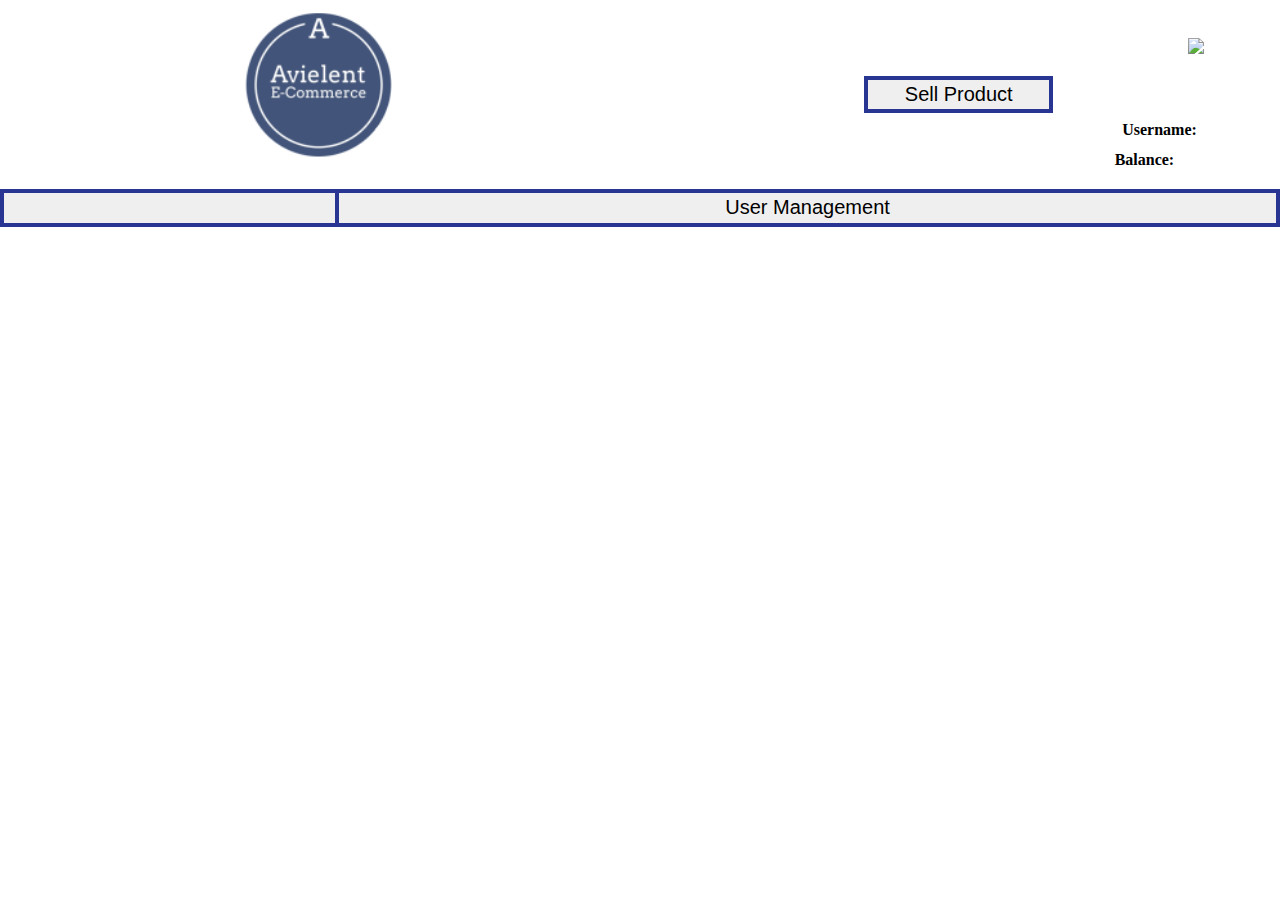
==== Frontend/src/main/resources/static/MainPage.html @ 4c366ab8 "SellProduct Page and some JavaScript methods implemented" ====
<!DOCTYPE html>
<html lang="en">
<head>
    <meta charset="UTF-8">
    <title>Avielent E-Commerce | Main Page</title>
    <link rel="stylesheet" type="text/css" href="MainPage.css">
</head>
<body>
<img id="usericon" src="UserIcon.png">
<img id="logo" src="LOGO.png">
<button type="button" id = "SearchButton"> Search</button>
<button type="button" id="GUMP">User Management</button>
<button type="button" id="SellProduct">Sell Product</button>
<div>
    <label id ="balancetext"> Balance:  </label>
    <label id ="usernametext"> Username:  </label>
</div>
<input id="SearchInput"  placeholder="Text Here!" >

</body>
<script>
    document.addEventListener('DOMContentLoaded', function() {
        document.getElementById("SearchInput").style.display = "none"


        var balance = new XMLHttpRequest();
        balance.open("GET", "http://localhost:9000/user/getBalance")
        balance.onreadystatechange = function () {

            if (balance.status === 200) {
                var responseText = balance.responseText;
                document.getElementById("balancetext").textContent = "Balance: " +responseText;

            }
        };
        balance.send()

        var username = new XMLHttpRequest();
        username.open("GET", "http://localhost:9000/user/getUsername")
        username.onreadystatechange = function () {

            if (username.status === 200) {
                var responseText = username.responseText;
                document.getElementById("usernametext").textContent = "Username: " +responseText;

            }
        };
        username.send()

    });
</script>

<script>
    function changeHidden() {
        var content = document.getElementById("SearchInput");

        if (content.style.display === 'none') {
            content.style.display = 'block';
        } else {
            content.style.display = 'none';
        }
    }
    document.getElementById("SearchButton").addEventListener("click",changeHidden)
</script>
<script>
    function GoUserManagementPage (){
        window.location.href="UserManagementPage.html"
    }
    document.getElementById("GUMP").addEventListener("click",GoUserManagementPage)

    function GoSellProductPage(){
        window.location.href="SellProductPage.html"
    }

    document.getElementById("SellProduct").addEventListener("click",GoSellProductPage)
</script>



</html>
---- Frontend/src/main/resources/static/MainPage.css ----
#logo{
    position: absolute;
    right: 23.5cm;
    height: 4cm;
}

#GUMP{
    position: absolute;
    border-style: solid;
    top: 5cm;
    width: 25cm;
    right: 0cm;
    height: 1cm;
    border: 4px solid #283593;
    font-size: 20px;
}
#SearchButton{
    position: absolute;
    top:5cm;
    width: 26cm;
    left: 0cm;
    height: 1cm;
    border: 4px solid #283593;
    font-size: 20px;

}
#usericon{
    position: absolute;
    height: 2cm;
    right: 2cm;
    top: 1cm;
}
#balancetext{
    position: absolute;
    font-weight: bold;
    right: 2.8cm;
    top: 4cm;
}
#usernametext{
    position: absolute;
    font-weight: bold;
    right: 2.2cm;
    top: 3.2cm;
}
#SearchInput{
    position: absolute;
    top: 7cm;
    right: 22.8cm;
    border-radius: 3cm;
    height: 1cm;
    border: 4px solid black;
}

#SellProduct{
    position: absolute;
    width: 5cm;
    right: 6cm;
    top: 2cm;
    height: 1cm;
    border: 4px solid #283593;
    font-size: 20px;
}
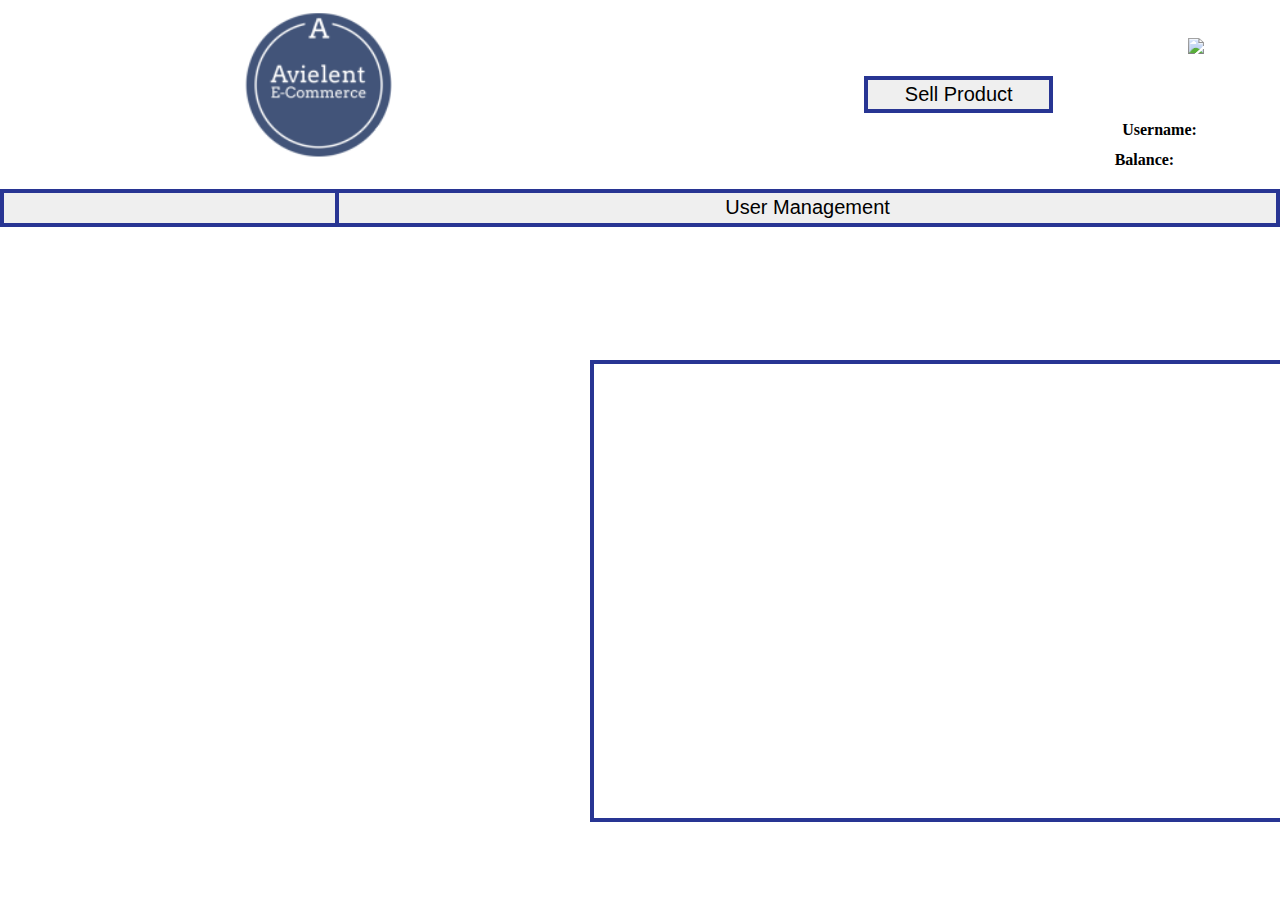
==== commit c90987c0: "Change and added MainPage function and backend improvements with SearchProduct" ====
--- a/Frontend/src/main/resources/static/MainPage.html
+++ b/Frontend/src/main/resources/static/MainPage.html
@@ -16,11 +16,13 @@
     <label id ="usernametext"> Username:  </label>
 </div>
 <input id="SearchInput"  placeholder="Text Here!" >
-
+<button type="button" id="SearchButtonText"> Search</button>
+<div id="output"></div>
 </body>
 <script>
     document.addEventListener('DOMContentLoaded', function() {
         document.getElementById("SearchInput").style.display = "none"
+        document.getElementById("SearchButtonText").style.display="none"
 
 
         var balance = new XMLHttpRequest();
@@ -53,11 +55,13 @@
 <script>
     function changeHidden() {
         var content = document.getElementById("SearchInput");
-
-        if (content.style.display === 'none') {
+        var content2 = document.getElementById("SearchButtonText");
+        if (content.style.display === 'none' ) {
             content.style.display = 'block';
+            content2.style.display="block";
         } else {
             content.style.display = 'none';
+            content2.style.display="none";
         }
     }
     document.getElementById("SearchButton").addEventListener("click",changeHidden)
@@ -77,4 +81,33 @@
 
 
 
+<script>
+function search(){
+    var xhr = new XMLHttpRequest();
+    xhr.open("GET", "http://localhost:9000/product/getProducts?productname="+ document.getElementById("SearchInput").value, true);
+
+    xhr.onreadystatechange = function () {
+        if (xhr.readyState == 4 && xhr.status == 200) {
+            var productList = JSON.parse(xhr.responseText);
+            var outputDiv = document.getElementById('output');
+
+            productList.forEach(function(product) {
+                var productInfo = document.createElement('p');
+                productInfo.textContent = 'Name: ' + product.product_name + ', Price: ' + product.product_price;
+                outputDiv.appendChild(productInfo);
+
+            });
+        } else if (xhr.readyState == 4 && xhr.status != 200) {
+            console.error('Hata oluştu. Durum Kodu:', xhr.status);
+        }
+    };
+
+    xhr.send();
+}
+
+
+    document.getElementById("SearchButtonText").addEventListener("click",search)
+</script>
+
+
 </html>--- a/Frontend/src/main/resources/static/MainPage.css
+++ b/Frontend/src/main/resources/static/MainPage.css
@@ -1,4 +1,3 @@
-
 #logo{
     position: absolute;
     right: 23.5cm;
@@ -49,7 +48,7 @@
     right: 22.8cm;
     border-radius: 3cm;
     height: 1cm;
-    border: 4px solid black;
+    border: 4px solid #283593;
 }
 
 #SellProduct{
@@ -60,4 +59,25 @@
     height: 1cm;
     border: 4px solid #283593;
     font-size: 20px;
+}
+
+p {
+    font-weight: bold;
+}
+
+#output{
+
+    position: absolute;
+    top: 360px;
+    left: 590px;
+  border: 4px solid #283593;
+    width: 20cm;
+    height: 12cm;
+
+
+}
+#SearchButtonText{
+    position: absolute;
+    top:320px;
+    left: 940px;
 }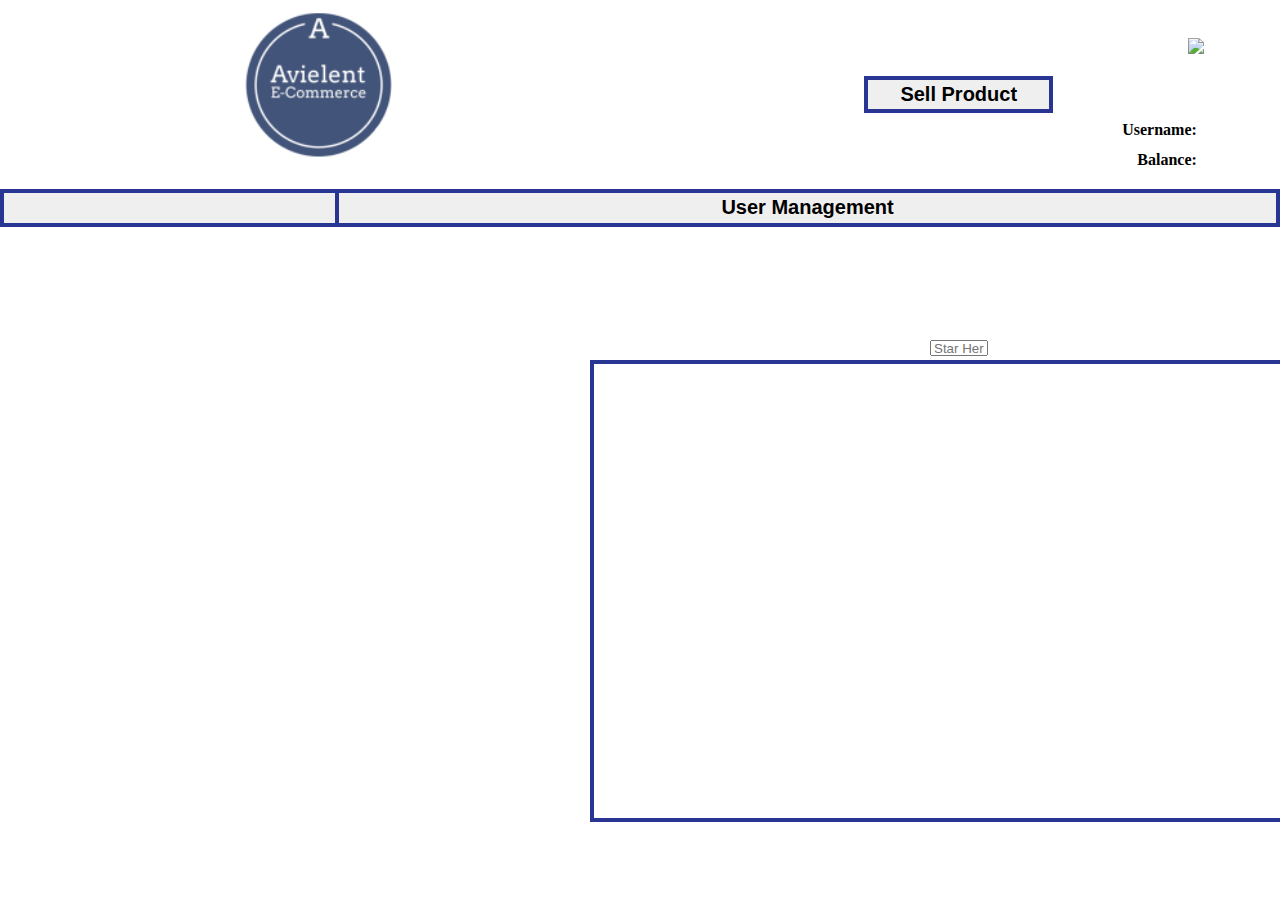
==== commit e8d94120: ""Calculatingstar method and test method implemented "" ====
--- a/Frontend/src/main/resources/static/MainPage.html
+++ b/Frontend/src/main/resources/static/MainPage.html
@@ -17,8 +17,82 @@
 </div>
 <input id="SearchInput"  placeholder="Text Here!" >
 <button type="button" id="SearchButtonText"> Search</button>
+<input id="starinput" placeholder="Star Here!">
 <div id="output"></div>
 </body>
+
+
+<script>
+    var starInput = document.getElementById("starinput");
+
+    function search() {
+        var xhr = new XMLHttpRequest();
+        xhr.open("GET", "http://localhost:9000/product/getProducts?productname=" + document.getElementById("SearchInput").value, true);
+
+        xhr.onreadystatechange = function () {
+            if (xhr.readyState == 4) {
+                if (xhr.status == 200) {
+                    var productList = JSON.parse(xhr.responseText);
+                    var outputDiv = document.getElementById('output');
+                    console.log(productList);
+                    productList.forEach(function (product) {
+                        var productInfo = document.createElement('div');
+                        productInfo.innerHTML = 'Name: ' + product.product_name + ', Price:' + product.product_price + ', Description:' + product.product_desc + ", Star:" + product.product_star;
+
+                        var addToCartButton = document.createElement('button');
+                        addToCartButton.textContent = 'Add to Cart';
+
+                        var productStar = document.createElement("p")
+                        productStar.textContent = "Star: " + product.product_star
+
+                        var giveStarButton = document.createElement("button");
+                        giveStarButton.textContent = "Give Star"
+
+                        addToCartButton.addEventListener('click', function () {
+                            window.location.href = "OrderPage.html?productname=" + product.product_name + "&productprice=" + product.product_price + "&productdesc=" + product.product_desc
+                        });
+
+                        giveStarButton.addEventListener('click', function () {
+                            var star = new XMLHttpRequest();
+
+                            star.open("GET", "http://localhost:9000/product/calculateAverage?star=" + starInput.value + "&id=" + product.id)
+                            star.onreadystatechange = function () {
+                                if (star.readyState == 4) {
+                                    if (star.status == 200) {
+                                        alert("Successful");
+                                    } else {
+                                        alert("Error: " + star.status + " - " + star.statusText);
+                                    }
+                                }
+                            }
+                            star.send()
+                        });
+
+                        productInfo.appendChild(giveStarButton);
+                        productInfo.appendChild(addToCartButton);
+                        outputDiv.appendChild(productInfo);
+                    });
+                } else {
+                    console.error('Error occurred. Status Code:', xhr.status);
+                }
+            }
+        };
+
+        xhr.send();
+    }
+
+
+    document.getElementById("SearchButtonText").addEventListener("click",search)
+</script>
+
+<script>
+    const urlParams = new URLSearchParams(window.location.search);
+    const productName = urlParams.get('productname');
+
+    document.getElementById('productname').textContent = productName;
+</script>
+
+
 <script>
     document.addEventListener('DOMContentLoaded', function() {
         document.getElementById("SearchInput").style.display = "none"
@@ -80,34 +154,4 @@
 </script>
 
 
-
-<script>
-function search(){
-    var xhr = new XMLHttpRequest();
-    xhr.open("GET", "http://localhost:9000/product/getProducts?productname="+ document.getElementById("SearchInput").value, true);
-
-    xhr.onreadystatechange = function () {
-        if (xhr.readyState == 4 && xhr.status == 200) {
-            var productList = JSON.parse(xhr.responseText);
-            var outputDiv = document.getElementById('output');
-
-            productList.forEach(function(product) {
-                var productInfo = document.createElement('p');
-                productInfo.textContent = 'Name: ' + product.product_name + ', Price: ' + product.product_price;
-                outputDiv.appendChild(productInfo);
-
-            });
-        } else if (xhr.readyState == 4 && xhr.status != 200) {
-            console.error('Hata oluştu. Durum Kodu:', xhr.status);
-        }
-    };
-
-    xhr.send();
-}
-
-
-    document.getElementById("SearchButtonText").addEventListener("click",search)
-</script>
-
-
 </html>--- a/Frontend/src/main/resources/static/MainPage.css
+++ b/Frontend/src/main/resources/static/MainPage.css
@@ -13,6 +13,7 @@
     height: 1cm;
     border: 4px solid #283593;
     font-size: 20px;
+    font-weight: bold;
 }
 #SearchButton{
     position: absolute;
@@ -22,7 +23,7 @@
     height: 1cm;
     border: 4px solid #283593;
     font-size: 20px;
-
+    font-weight: bold;
 }
 #usericon{
     position: absolute;
@@ -33,7 +34,7 @@
 #balancetext{
     position: absolute;
     font-weight: bold;
-    right: 2.8cm;
+    right: 2.2cm;
     top: 4cm;
 }
 #usernametext{
@@ -59,6 +60,7 @@
     height: 1cm;
     border: 4px solid #283593;
     font-size: 20px;
+    font-weight: bold;
 }
 
 p {
@@ -78,6 +80,15 @@
 }
 #SearchButtonText{
     position: absolute;
-    top:320px;
+    top:310px;
     left: 940px;
+    font-weight: bold;
+}
+
+#starinput{
+    position: absolute;
+    width: 50px;
+    height: 10px;
+    left: 930px;
+    top: 340px;
 }